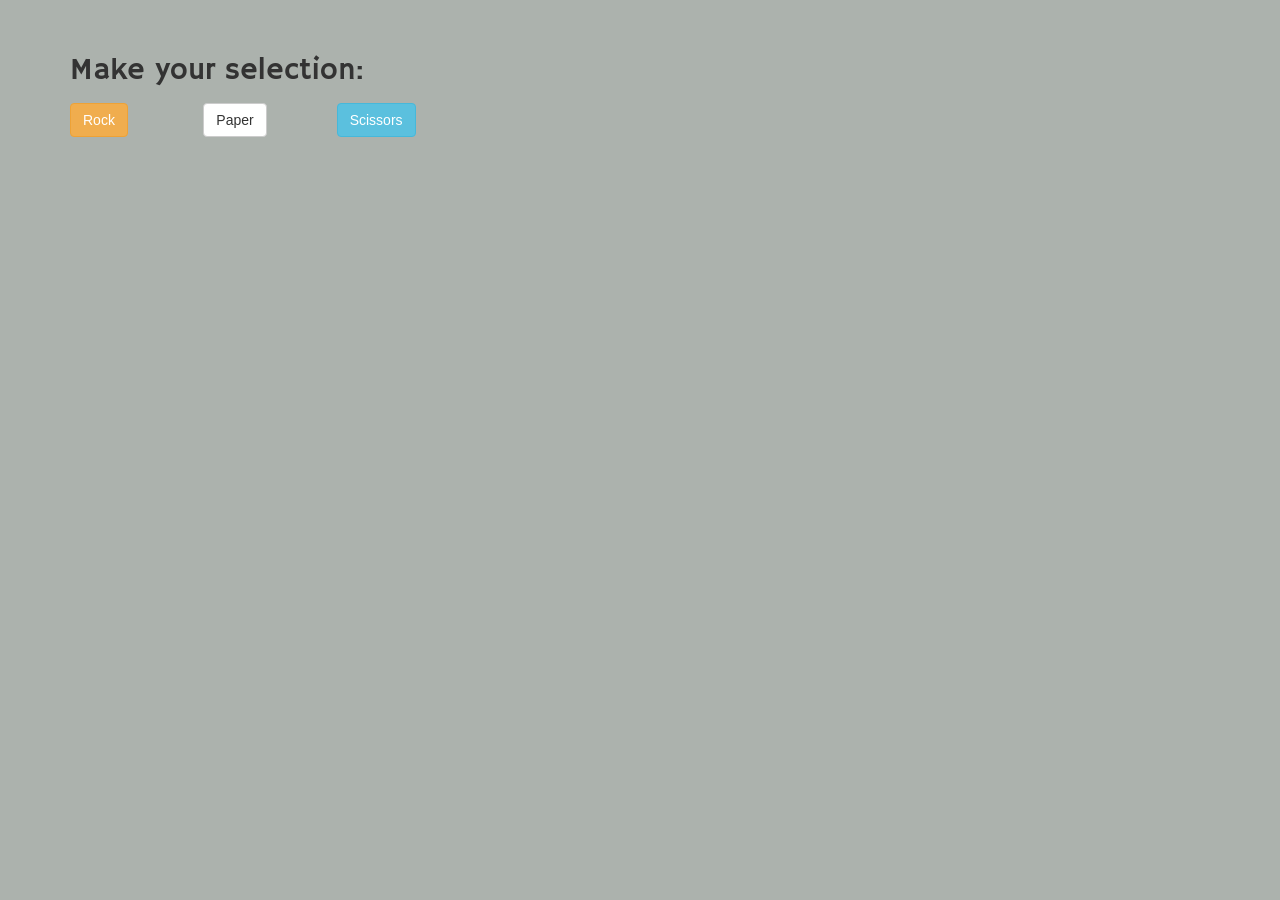
==== rps.html @ 6d2f223e "Add files via upload" ====
<!DOCTYPE html>
<html lang="en">
<head>
  <meta charset="utf-8">
  <meta http-equiv="X-UA-Compatible" content="IE=edge">
  <meta name="viewport" content="width=device-width, initial-scale=1">

  <link rel="stylesheet" href="https://maxcdn.bootstrapcdn.com/bootstrap/3.3.7/css/bootstrap.min.css" integrity="sha384-BVYiiSIFeK1dGmJRAkycuHAHRg32OmUcww7on3RYdg4Va+PmSTsz/K68vbdEjh4u" crossorigin="anonymous">
  <link rel="stylesheet" href="styles.css">
  <link href="https://fonts.googleapis.com/css?family=Hammersmith+One" rel="stylesheet">

  <title>Rock, Paper or Scissors</title>
</head>
<body>
  <div class="container">

    <p class="ask">Make your selection:</p>

    <div class="row selections">
      <div class="col-xs-4">
        <input type="button" class="btn btn-warning" value="Rock" id="rock" onClick="choiceRock(), location.reload()">
      </div>
      <div class="col-xs-4">
        <input type="button" class="btn btn-default" value="Paper" id="paper" onClick="choicePaper(), location.reload()">
      </div>
      <div class="col-xs-4">
        <input type="button" class="btn btn-info" value="Scissors" id="scissors" onClick="choiceScissors(), location.reload()">
      </div>
    </div>

    <p id="text"></p>
  </div>
  <script src="rockpaperscissors.js" type="text/javascript">
  </script>
</body>
</html>
---- styles.css ----
body {
  background: #ACB2AD;
}
.ask {
  font-family: 'Hammersmith One', sans-serif;
  font-size: 30px;
  margin-top: 50px;
}
.selections {
  max-width: 400px;
}
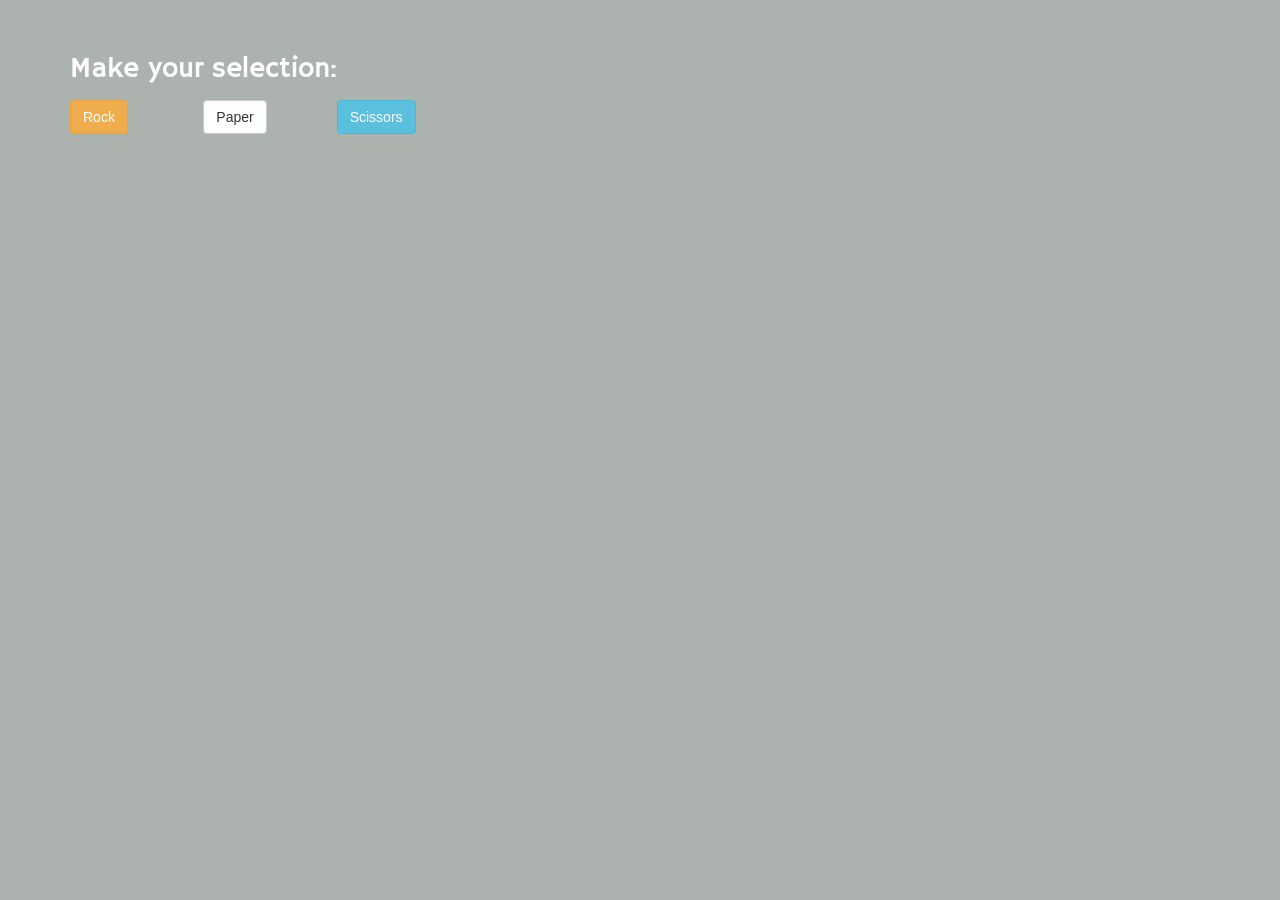
==== commit c56298df: "Messed around a little. Updated for randomized sounds on button clicks and added header fades." ====
--- a/rps.html
+++ b/rps.html
@@ -11,26 +11,31 @@
 
   <title>Rock, Paper or Scissors</title>
 </head>
-<body>
+<body onload="loadQuestion">
   <div class="container">
 
     <p class="ask">Make your selection:</p>
 
     <div class="row selections">
       <div class="col-xs-4">
-        <input type="button" class="btn btn-warning" value="Rock" id="rock" onClick="choiceRock(), location.reload()">
+        <input type="button" class="btn btn-warning" value="Rock" id="rock" onClick="play(), choiceRock(), location.reload()">
       </div>
       <div class="col-xs-4">
-        <input type="button" class="btn btn-default" value="Paper" id="paper" onClick="choicePaper(), location.reload()">
+        <input type="button" class="btn btn-default" value="Paper" id="paper" onClick="play(), choicePaper(), location.reload()">
       </div>
       <div class="col-xs-4">
-        <input type="button" class="btn btn-info" value="Scissors" id="scissors" onClick="choiceScissors(), location.reload()">
+        <input type="button" class="btn btn-info" value="Scissors" id="scissors" onClick="play(), choiceScissors(), location.reload()">
       </div>
     </div>
 
     <p id="text"></p>
+
+    <audio id="hadouken" src="http://soundfxcenter.com/video-games/street-fighter/8d82b5_Street_Fighter_Hadouken_Sound_Effect.mp3"></audio>
+    <audio id="tiger" src="http://soundfxcenter.com/video-games/street-fighter/8d82b5_Sagat_Tiger_Sound_Effect.mp3"></audio>
+    <audio id="hurricane" src="http://soundfxcenter.com/video-games/street-fighter/8d82b5_Street_Fighter_Tatsumaki_Senpuu_Kyaku_Sound_Effect.mp3"></audio>
   </div>
   <script src="rockpaperscissors.js" type="text/javascript">
+
   </script>
 </body>
 </html>
--- a/styles.css
+++ b/styles.css
@@ -2,9 +2,11 @@
   background: #ACB2AD;
 }
 .ask {
+  color: white;
   font-family: 'Hammersmith One', sans-serif;
-  font-size: 30px;
+  font-size: 28px;
   margin-top: 50px;
+  transition: 5s;
 }
 .selections {
   max-width: 400px;
